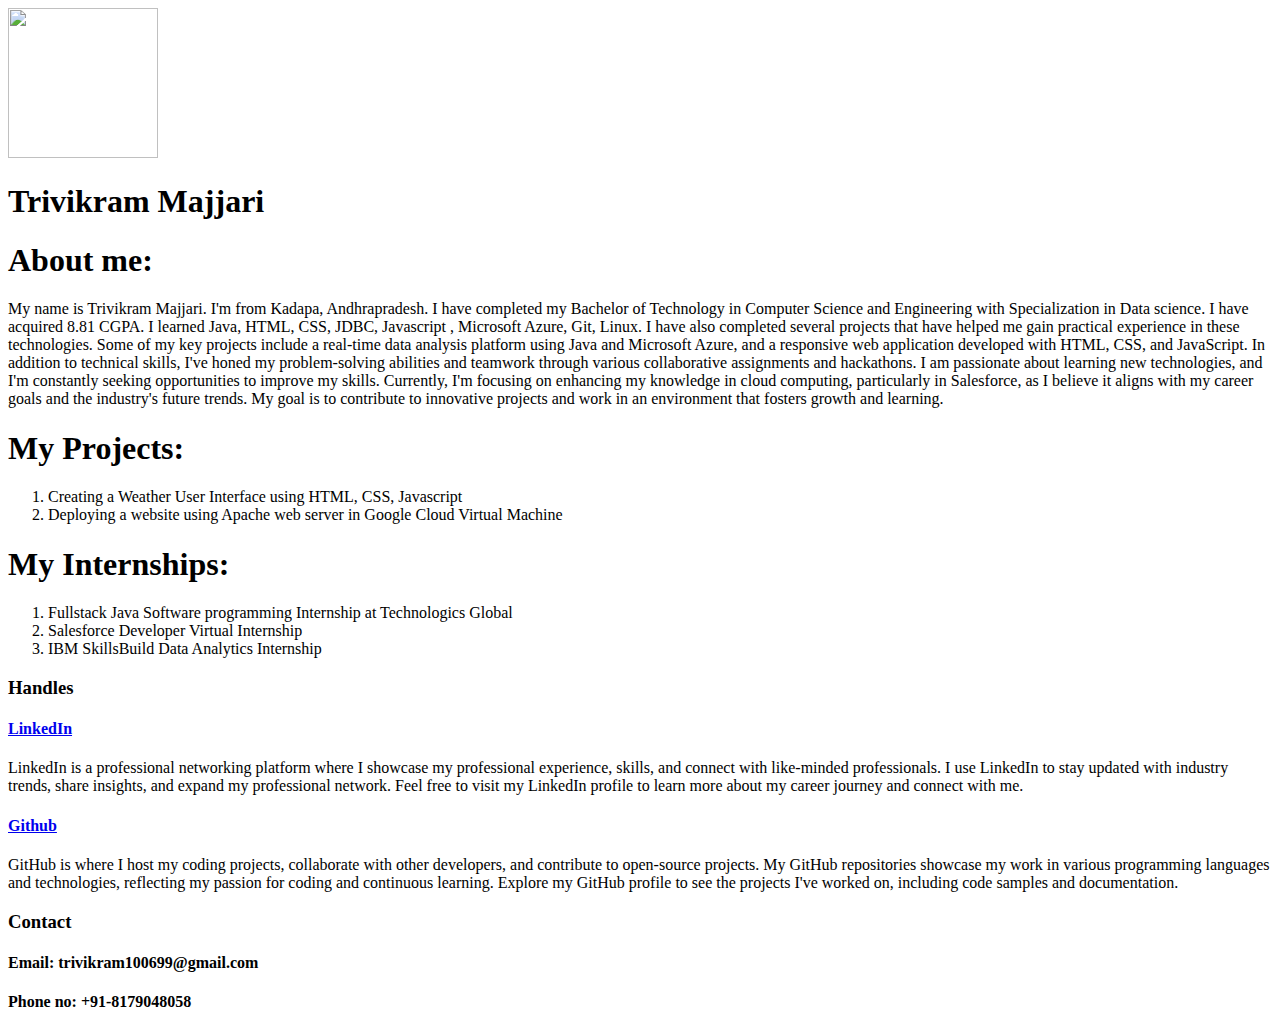
==== portfolio-website/index.html @ 84c08bd6 "Add files via upload" ====
<!DOCTYPE html>
<html lang="en">
<head>
    <meta charset="UTF-8">
    <meta name="viewport" content="width=device-width, initial-scale=1.0">
    <title>Portfolio</title>
    <link href="C:\Users\trivi\Downloads\Documents\Desktop\HTML\portfolio website\style.css" rel="stylesheet">
</head>
<body>
    <div class="columns">
        <div class="column">
            <img src="C:\Users\trivi\OneDrive\Pictures\Saved Pictures\1634558487528 (2).jpg" height="150px" width="150px">
        </div>
        <div class="column">
            <h1>Trivikram Majjari</h1>
        </div>
    </div>
    <div class="intro">
        <div class="h1-style">
        <h1>About me:</h1>
        </div>
        <p>My name is Trivikram Majjari. I'm from Kadapa, Andhrapradesh. I have completed
            my Bachelor of Technology in Computer Science and Engineering with Specialization in 
            Data science. I have acquired 8.81 CGPA. I learned Java, HTML, CSS, JDBC, Javascript
            , Microsoft Azure, Git, Linux. I have also completed several projects that have helped me gain practical experience in these technologies. Some of my key projects include a real-time data analysis platform using Java and Microsoft Azure, and a responsive web application developed with HTML, CSS, and JavaScript. 

            In addition to technical skills, I've honed my problem-solving abilities and teamwork through various collaborative assignments and hackathons. I am passionate about learning new technologies, and I'm constantly seeking opportunities to improve my skills.
            
            Currently, I'm focusing on enhancing my knowledge in cloud computing, particularly in Salesforce, as I believe it aligns with my career goals and the industry's future trends. My goal is to contribute to innovative projects and work in an environment that fosters growth and learning. 
        </p>
    </div>
    <div class="intro">
        <div class="h1-style">
        <h1>My Projects:</h1>
        </div>
        <ol>
            <li>Creating a Weather User Interface using HTML, CSS, Javascript</li>
            <li>Deploying a website using Apache web server in Google Cloud Virtual Machine</li>
        </ol>
    </div>
    <div class="intro">
        <div class="h1-style">
        <h1>My Internships:</h1>
        </div>
        <ol>
            <li>Fullstack Java Software programming Internship at Technologics Global</li>
            <li>Salesforce Developer Virtual Internship</li>
            <li>IBM SkillsBuild Data Analytics Internship</li>
        </ol>
    </div>
    <h3>Handles</h3>
    <div class="handles">
        
        <div class="handle">
            <h4><a href="https://www.linkedin.com/in/trivikram-majjari-03a7801b1/" target="_blank">LinkedIn</a></h4>
            <p>LinkedIn is a professional networking platform where I showcase my professional experience, skills, and connect with like-minded professionals. I use LinkedIn to stay updated with industry trends, share insights, and expand my professional network. Feel free to visit my LinkedIn profile to learn more about my career journey and connect with me.</p>
        </div>
        <div class="handle">
            <h4><a href="https://github.com/trivikramm" target="_blank">Github</a></h4>
            <p>GitHub is where I host my coding projects, collaborate with other developers, and contribute to open-source projects. My GitHub repositories showcase my work in various programming languages and technologies, reflecting my passion for coding and continuous learning. Explore my GitHub profile to see the projects I've worked on, including code samples and documentation.</p>
        </div>
    </div>
    <h3>Contact</h3>
    <div class="contacts">
        <h4>Email: trivikram100699@gmail.com</h4>
        <h4>Phone no: +91-8179048058</h4>
    </div>
</body>
</html>
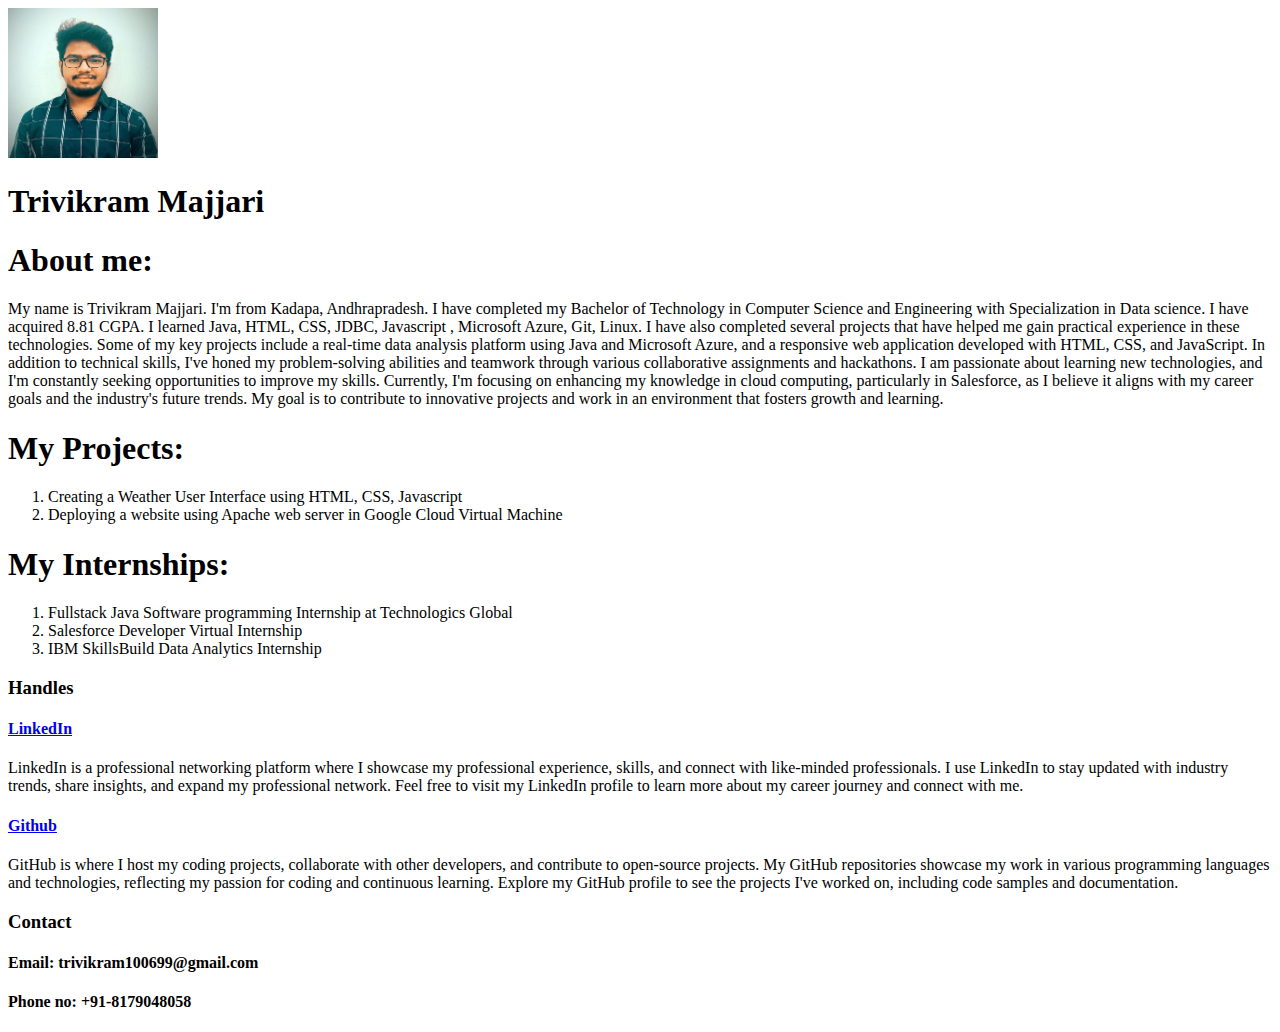
==== commit c5e93a2b: "Update index.html" ====
--- a/portfolio-website/index.html
+++ b/portfolio-website/index.html
@@ -9,7 +9,7 @@
 <body>
     <div class="columns">
         <div class="column">
-            <img src="C:\Users\trivi\OneDrive\Pictures\Saved Pictures\1634558487528 (2).jpg" height="150px" width="150px">
+            <img src="1634558487528 (2).jpg" height="150px" width="150px">
         </div>
         <div class="column">
             <h1>Trivikram Majjari</h1>
@@ -66,4 +66,4 @@
         <h4>Phone no: +91-8179048058</h4>
     </div>
 </body>
-</html>+</html>
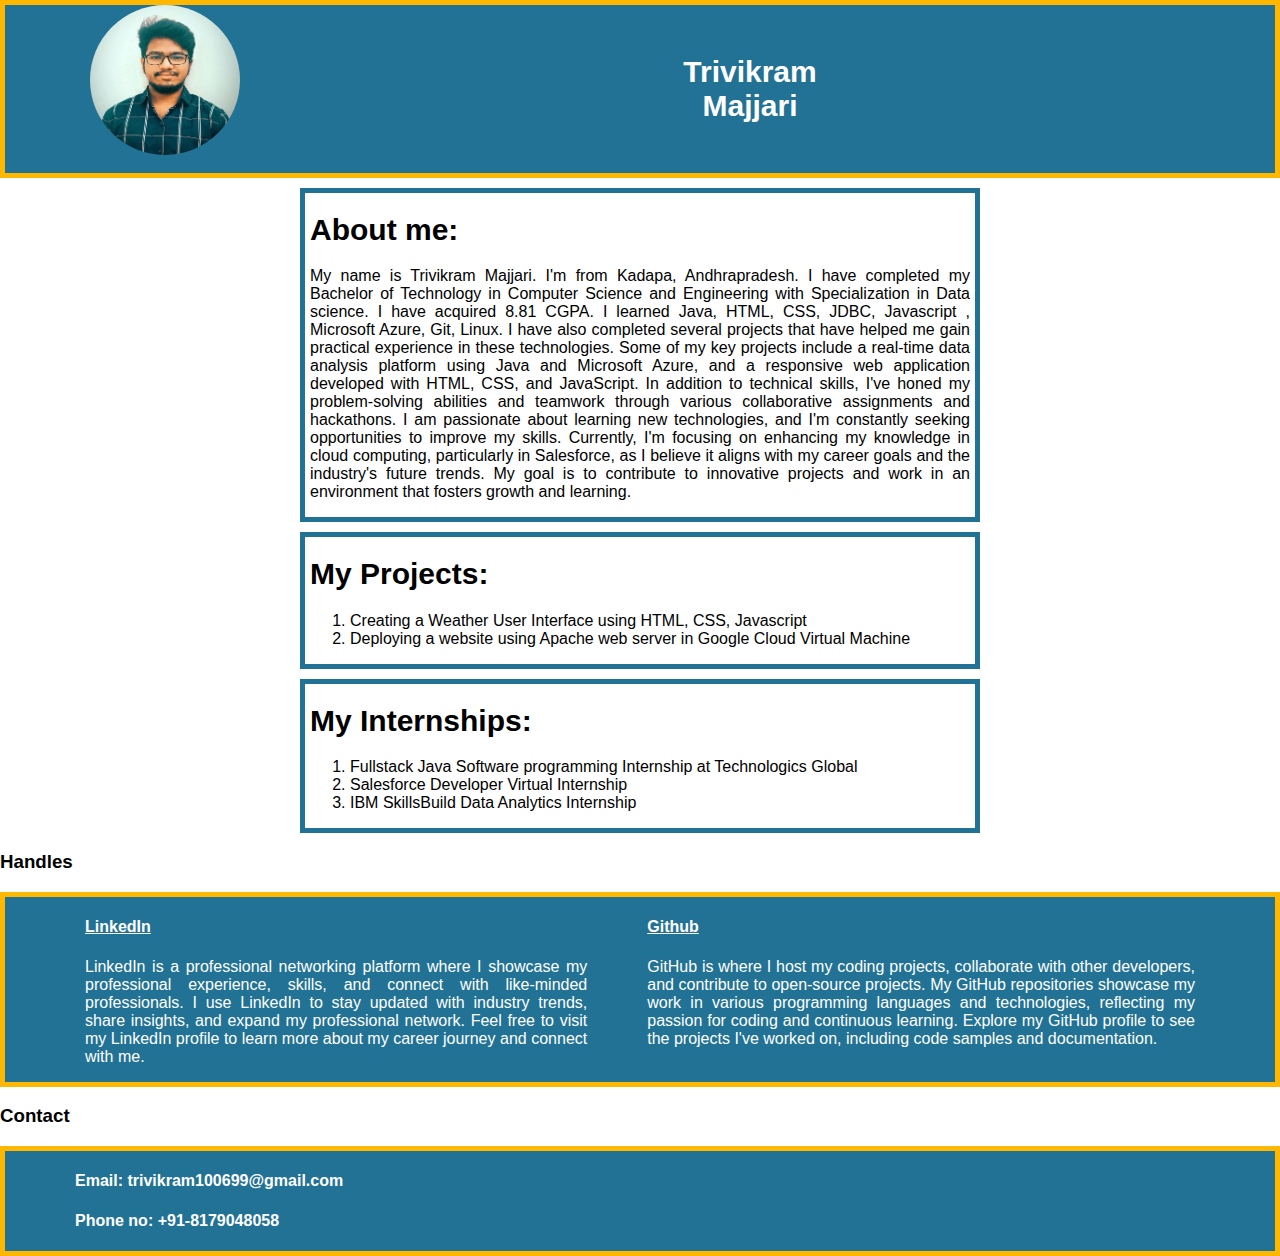
==== commit 677bfc21: "Update index.html" ====
--- a/portfolio-website/index.html
+++ b/portfolio-website/index.html
@@ -4,7 +4,7 @@
     <meta charset="UTF-8">
     <meta name="viewport" content="width=device-width, initial-scale=1.0">
     <title>Portfolio</title>
-    <link href="C:\Users\trivi\Downloads\Documents\Desktop\HTML\portfolio website\style.css" rel="stylesheet">
+    <link href="style.css" rel="stylesheet">
 </head>
 <body>
     <div class="columns">
--- a/portfolio-website/style.css
+++ b/portfolio-website/style.css
@@ -0,0 +1,54 @@
+body{
+    margin: 0;
+    font-family: Arial, Helvetica, sans-serif;
+}
+.columns{
+    border: 5px solid rgb(255, 183, 0);
+    margin: 0 auto;
+    padding: 0px 50px;
+    display: flex;
+    background-color: rgb(34, 114, 149);
+    color: white;
+}
+h1{
+    text-align: center;
+    padding: 30px 400px;
+    font-size: 30px;
+}
+img{
+    border-radius: 50%;
+    /*object-fit: cover;*/
+    padding: 0px 35px;
+}
+.intro{
+    margin: 10px 300px;
+    border: 5px solid rgb(34, 114, 149);
+    padding: 0px 5px;
+    text-align: justify;
+}
+.handles{
+    border: 5px solid rgb(255, 183, 0);
+    margin: 0 auto;
+    padding: 0px 50px;
+    display: flex;
+    background-color: rgb(34, 114, 149);
+    color: white;
+    text-align: justify;
+}
+.handle{
+    padding: 0px 30px;
+}
+.contacts{
+    border: 5px solid rgb(255, 183, 0);
+    margin: 0 auto;
+    padding: 0px 70px;
+    background-color: rgb(34, 114, 149);
+    color: white;
+}
+.h1-style h1{
+    text-align: left;
+    padding: 0;
+}
+a{
+    color: white;
+}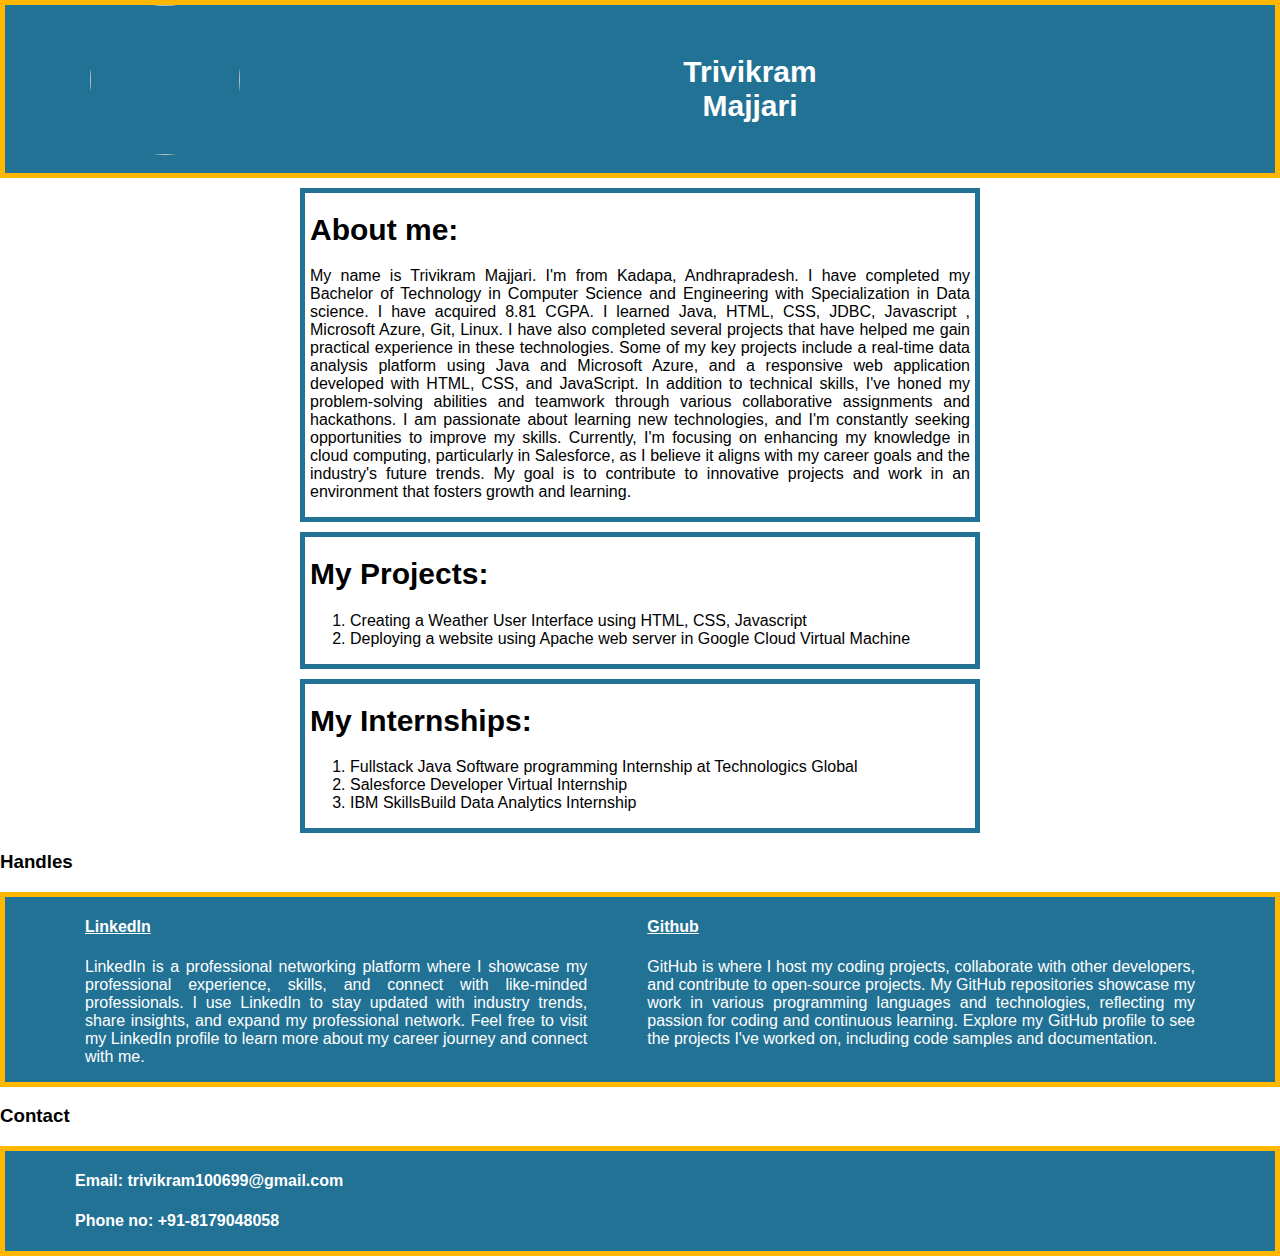
==== commit 4771d5d0: "Update index.html" ====
--- a/portfolio-website/index.html
+++ b/portfolio-website/index.html
@@ -9,7 +9,7 @@
 <body>
     <div class="columns">
         <div class="column">
-            <img src="1634558487528 (2).jpg" height="150px" width="150px">
+            <img src="portfolio-website/1634558487528 (2).jpg" height="150px" width="150px">
         </div>
         <div class="column">
             <h1>Trivikram Majjari</h1>
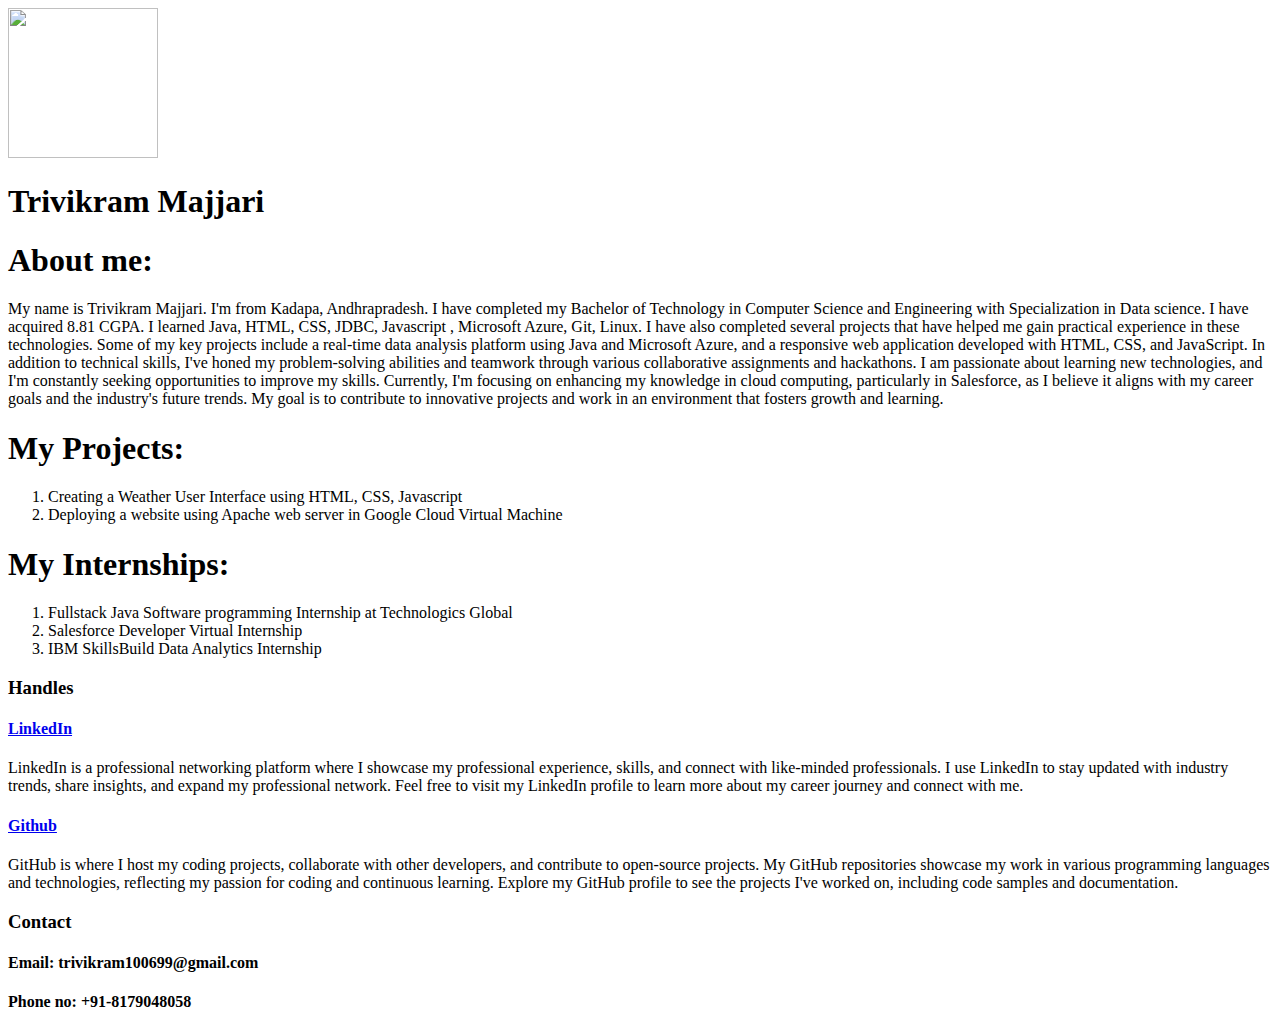
==== commit e72ca1f7: "Update index.html" ====
--- a/portfolio-website/index.html
+++ b/portfolio-website/index.html
@@ -4,7 +4,7 @@
     <meta charset="UTF-8">
     <meta name="viewport" content="width=device-width, initial-scale=1.0">
     <title>Portfolio</title>
-    <link href="style.css" rel="stylesheet">
+    <link href="portfolio-website/style.css" rel="stylesheet">
 </head>
 <body>
     <div class="columns">
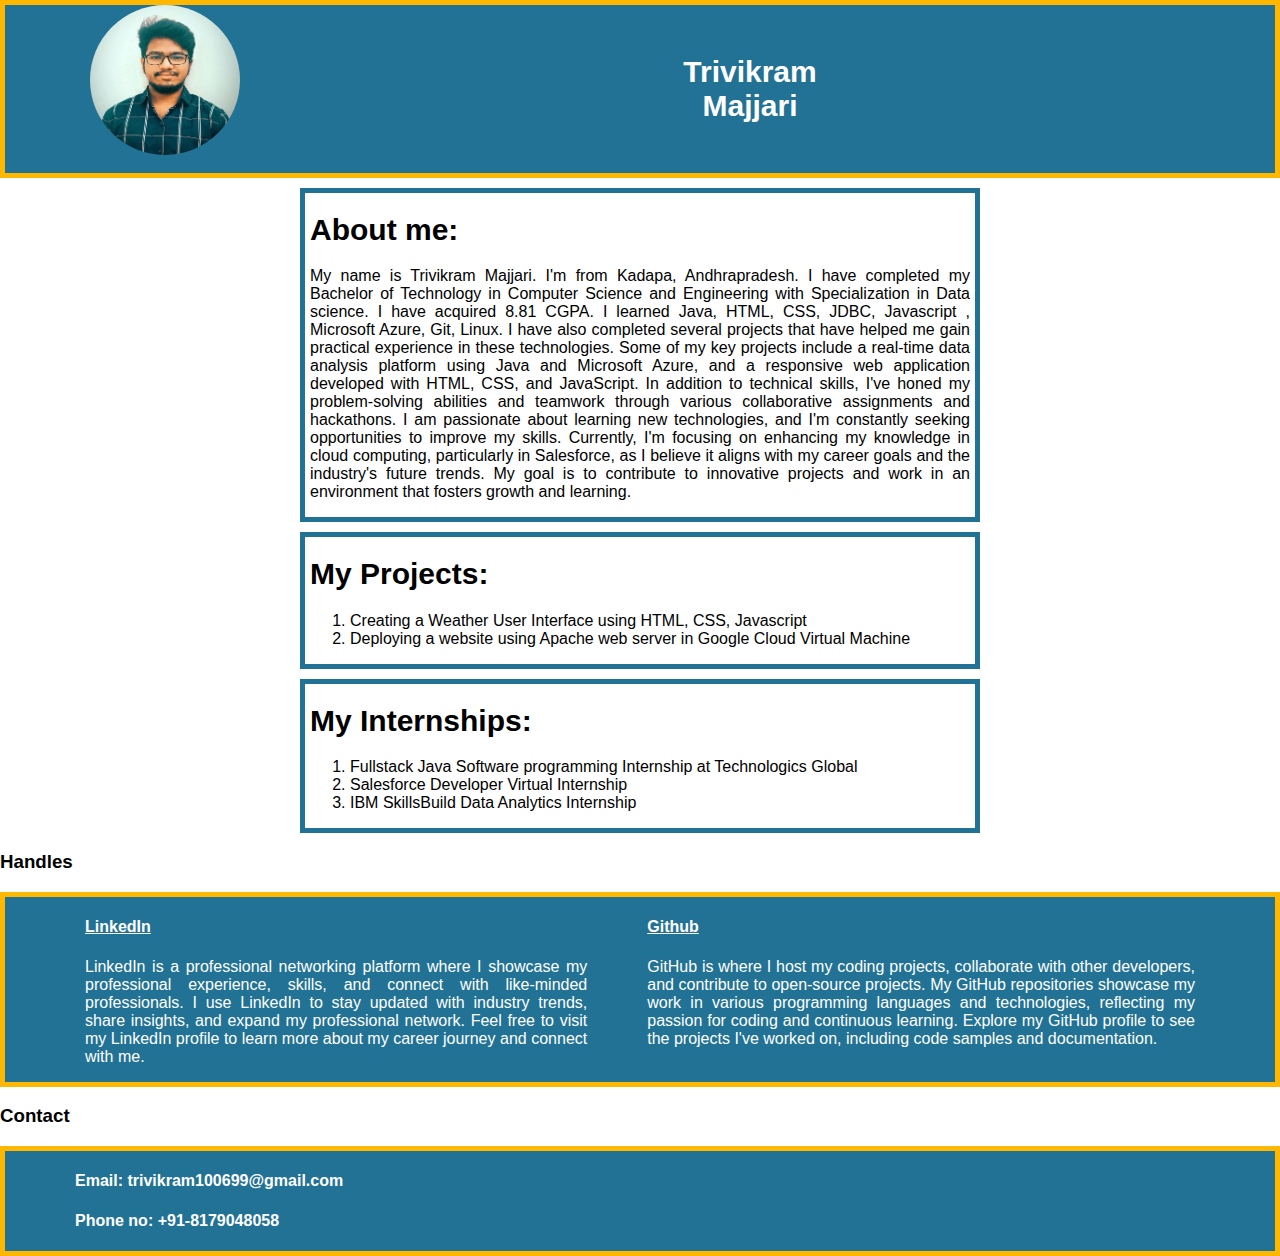
==== commit 146223a6: "Update index.html" ====
--- a/portfolio-website/index.html
+++ b/portfolio-website/index.html
@@ -4,12 +4,12 @@
     <meta charset="UTF-8">
     <meta name="viewport" content="width=device-width, initial-scale=1.0">
     <title>Portfolio</title>
-    <link href="portfolio-website/style.css" rel="stylesheet">
+    <link href="../portfolio-website/style.css" rel="stylesheet">
 </head>
 <body>
     <div class="columns">
         <div class="column">
-            <img src="portfolio-website/1634558487528 (2).jpg" height="150px" width="150px">
+            <img src="../portfolio-website/1634558487528 (2).jpg" height="150px" width="150px">
         </div>
         <div class="column">
             <h1>Trivikram Majjari</h1>
--- a/portfolio-website/style.css
+++ b/portfolio-website/style.css
@@ -0,0 +1,54 @@
+body{
+    margin: 0;
+    font-family: Arial, Helvetica, sans-serif;
+}
+.columns{
+    border: 5px solid rgb(255, 183, 0);
+    margin: 0 auto;
+    padding: 0px 50px;
+    display: flex;
+    background-color: rgb(34, 114, 149);
+    color: white;
+}
+h1{
+    text-align: center;
+    padding: 30px 400px;
+    font-size: 30px;
+}
+img{
+    border-radius: 50%;
+    /*object-fit: cover;*/
+    padding: 0px 35px;
+}
+.intro{
+    margin: 10px 300px;
+    border: 5px solid rgb(34, 114, 149);
+    padding: 0px 5px;
+    text-align: justify;
+}
+.handles{
+    border: 5px solid rgb(255, 183, 0);
+    margin: 0 auto;
+    padding: 0px 50px;
+    display: flex;
+    background-color: rgb(34, 114, 149);
+    color: white;
+    text-align: justify;
+}
+.handle{
+    padding: 0px 30px;
+}
+.contacts{
+    border: 5px solid rgb(255, 183, 0);
+    margin: 0 auto;
+    padding: 0px 70px;
+    background-color: rgb(34, 114, 149);
+    color: white;
+}
+.h1-style h1{
+    text-align: left;
+    padding: 0;
+}
+a{
+    color: white;
+}